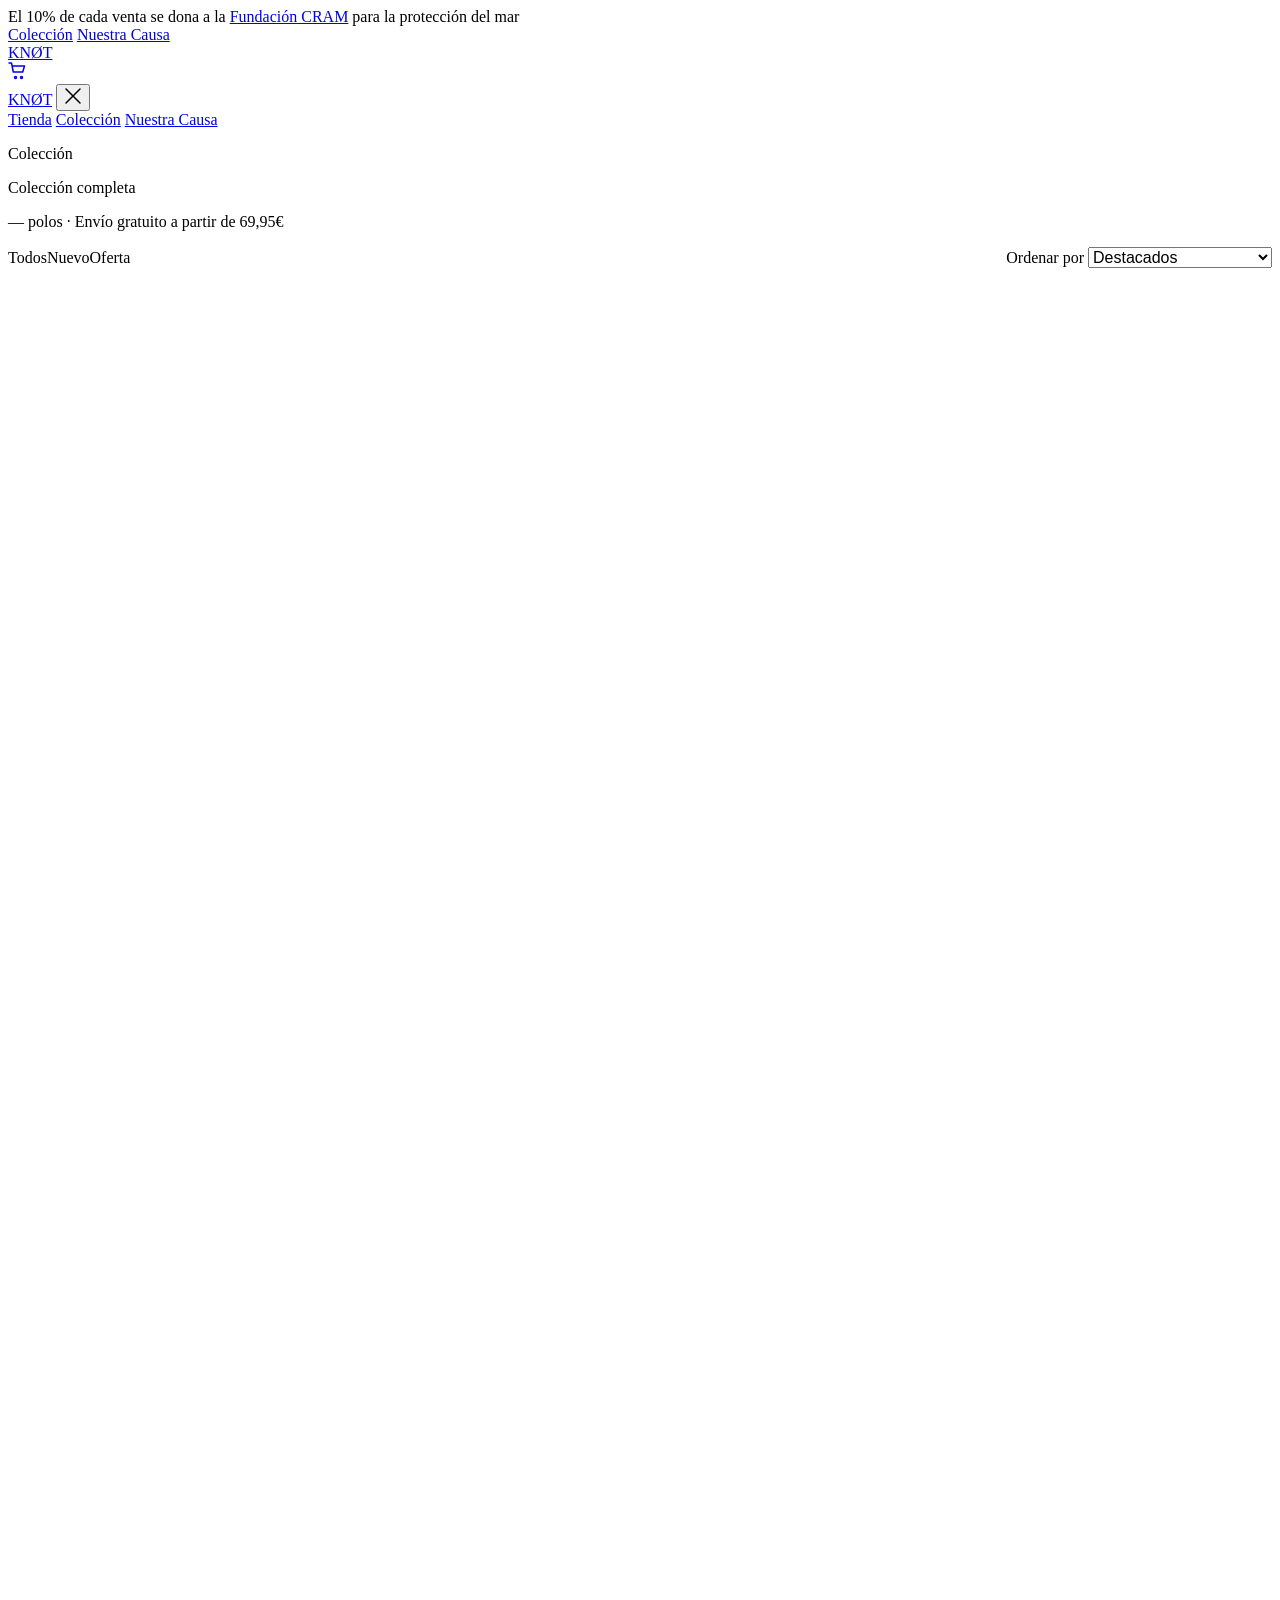
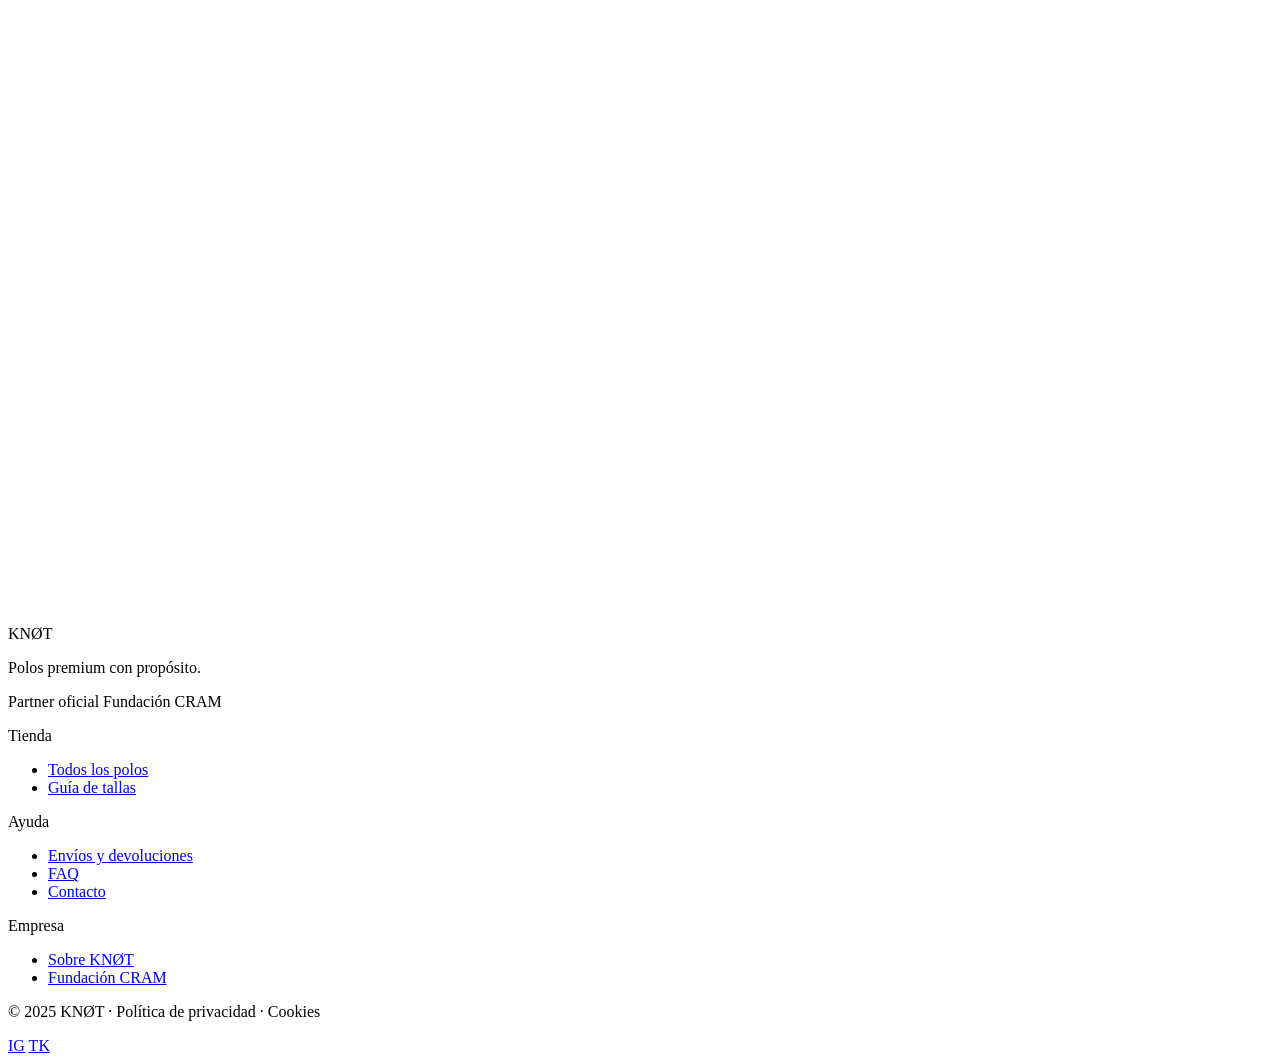
==== knot-store/catalog.html @ 2724430e "Update and rename catalog-2.html to catalog.html" ====
<!DOCTYPE html>
<html lang="es">
<head>
  <meta charset="UTF-8" />
  <meta name="viewport" content="width=device-width, initial-scale=1.0" />
  <title>Tienda — KNØT Polos Premium</title>
  <meta name="description" content="Explora la colección KNØT. Polos premium en algodón peinado. 10% de cada venta para la Fundación CRAM." />
  <link rel="stylesheet" href="styles/main.css" />
  <link rel="stylesheet" href="styles/components.css" />
  <link rel="stylesheet" href="styles/layout.css" />
</head>
<body>

  <div class="announcement-bar">
    El 10% de cada venta se dona a la <a href="index.html#causa">Fundación CRAM</a> para la protección del mar
  </div>

  <header class="site-header" id="site-header">
    <div class="site-header__inner">
      <nav class="header-nav">
        <a href="index.html#coleccion" class="header-nav__link">Colección</a>
        <a href="index.html#causa" class="header-nav__link">Nuestra Causa</a>
      </nav>
      <a href="index.html" class="site-logo">KNØT</a>
      <div class="header-actions">
        <a href="#" class="btn btn--icon btn--ghost cart-btn" id="cart-btn" aria-label="Carrito">
          <svg width="18" height="18" viewBox="0 0 18 18" fill="none" stroke="currentColor" stroke-width="1.5" stroke-linecap="round" stroke-linejoin="round"><path d="M1 1h2.5l1.8 9h9.4l1.8-6H4.5"/><circle cx="7.5" cy="15.5" r="1"/><circle cx="13.5" cy="15.5" r="1"/></svg>
          <span class="cart-badge" id="cart-count" aria-hidden="true" hidden></span>
        </a>
      </div>
    </div>
  </header>

  <div class="mobile-nav" id="mobile-nav">
    <div class="mobile-nav__overlay" id="mobile-overlay"></div>
    <div class="mobile-nav__panel">
      <div class="flex justify-between items-center">
        <a href="index.html" class="site-logo" style="font-size:var(--text-xl);">KNØT</a>
        <button class="btn btn--icon btn--ghost" id="mobile-close" aria-label="Cerrar">
          <svg width="18" height="18" viewBox="0 0 18 18" fill="none" stroke="currentColor" stroke-width="1.5" stroke-linecap="round"><path d="M2 2l14 14M16 2L2 16"/></svg>
        </button>
      </div>
      <nav class="mobile-nav__links">
        <a href="catalog.html" class="mobile-nav__link">Tienda</a>
        <a href="index.html#coleccion" class="mobile-nav__link">Colección</a>
        <a href="index.html#causa" class="mobile-nav__link">Nuestra Causa</a>
      </nav>
    </div>
  </div>

  <main>

    <!-- Page header -->
    <div class="catalog-hero">
      <div class="container">
        <p class="section__eyebrow">Colección</p>
        <h1 class="catalog-hero__title">Colección completa</h1>
        <p class="catalog-hero__sub">
          <span id="product-count">—</span> polos · Envío gratuito a partir de 69,95€
        </p>
      </div>
    </div>

    <section class="section section--sm">
      <div class="container">

        <!-- Filter bar -->
        <div class="filter-bar">
          <div class="filter-bar__filters">
            <button class="filter-chip is-active" data-filter="all">Todos</button>
            <button class="filter-chip" data-filter="new">Nuevo</button>
            <button class="filter-chip" data-filter="sale">Oferta</button>
          </div>
          <div class="filter-bar__sort">
            <label for="sort-select" class="sr-only">Ordenar por</label>
            <select id="sort-select" class="input" style="width:auto; font-size:var(--text-sm); padding-block:var(--space-2);">
              <option value="featured">Destacados</option>
              <option value="price-asc">Precio: menor a mayor</option>
              <option value="price-desc">Precio: mayor a menor</option>
            </select>
          </div>
        </div>

        <!-- Loading state: skeletons -->
        <div class="grid grid--products" id="catalog-loading" aria-hidden="true">
          <div class="product-card"><div class="product-card__image-wrap skeleton" style="aspect-ratio:3/4;"></div><div style="padding-top:var(--space-4); display:flex; flex-direction:column; gap:var(--space-2);"><div class="skeleton skeleton--text" style="width:65%;"></div><div class="skeleton skeleton--text" style="width:35%;"></div></div></div>
          <div class="product-card"><div class="product-card__image-wrap skeleton" style="aspect-ratio:3/4;"></div><div style="padding-top:var(--space-4); display:flex; flex-direction:column; gap:var(--space-2);"><div class="skeleton skeleton--text" style="width:70%;"></div><div class="skeleton skeleton--text" style="width:30%;"></div></div></div>
          <div class="product-card"><div class="product-card__image-wrap skeleton" style="aspect-ratio:3/4;"></div><div style="padding-top:var(--space-4); display:flex; flex-direction:column; gap:var(--space-2);"><div class="skeleton skeleton--text" style="width:60%;"></div><div class="skeleton skeleton--text" style="width:32%;"></div></div></div>
          <div class="product-card"><div class="product-card__image-wrap skeleton" style="aspect-ratio:3/4;"></div><div style="padding-top:var(--space-4); display:flex; flex-direction:column; gap:var(--space-2);"><div class="skeleton skeleton--text" style="width:72%;"></div><div class="skeleton skeleton--text" style="width:28%;"></div></div></div>
        </div>

        <!-- Product grid (filled from Shopify) -->
        <div class="grid grid--products" id="catalog-grid" aria-live="polite" hidden></div>

        <!-- Error state -->
        <div id="catalog-error" hidden style="padding:var(--space-16); text-align:center;">
          <p style="color:var(--color-text-muted); margin-bottom:var(--space-6);">No se pudieron cargar los productos.</p>
          <a href="index.html" class="btn btn--secondary">Volver al inicio</a>
        </div>

        <!-- Empty state (after filter) -->
        <div id="catalog-empty" hidden style="padding:var(--space-12); text-align:center;">
          <p style="color:var(--color-text-muted);">Ningún producto coincide con este filtro.</p>
        </div>

      </div>
    </section>

  </main>

  <footer class="site-footer">
    <div class="container">
      <div class="site-footer__grid">
        <div class="site-footer__brand">
          <p class="site-footer__logo">KNØT</p>
          <p class="site-footer__tagline">Polos premium con propósito.</p>
          <div class="site-footer__cram">Partner oficial Fundación CRAM</div>
        </div>
        <div>
          <p class="site-footer__col-title">Tienda</p>
          <ul class="site-footer__links">
            <li><a href="catalog.html" class="site-footer__link">Todos los polos</a></li>
            <li><a href="#" class="site-footer__link">Guía de tallas</a></li>
          </ul>
        </div>
        <div>
          <p class="site-footer__col-title">Ayuda</p>
          <ul class="site-footer__links">
            <li><a href="#" class="site-footer__link">Envíos y devoluciones</a></li>
            <li><a href="#" class="site-footer__link">FAQ</a></li>
            <li><a href="#" class="site-footer__link">Contacto</a></li>
          </ul>
        </div>
        <div>
          <p class="site-footer__col-title">Empresa</p>
          <ul class="site-footer__links">
            <li><a href="#" class="site-footer__link">Sobre KNØT</a></li>
            <li><a href="index.html#causa" class="site-footer__link">Fundación CRAM</a></li>
          </ul>
        </div>
      </div>
      <div class="site-footer__bottom">
        <p class="site-footer__legal">© 2025 KNØT · Política de privacidad · Cookies</p>
        <div class="site-footer__social">
          <a href="#" class="site-footer__social-link">IG</a>
          <a href="#" class="site-footer__social-link">TK</a>
        </div>
      </div>
    </div>
  </footer>

  <div id="toast-container" aria-live="polite" aria-atomic="true"></div>

  <style>
    .catalog-hero { padding-top:var(--space-16); padding-bottom:var(--space-8); border-bottom:1px solid var(--color-border); }
    .catalog-hero__title { font-family:var(--font-display); font-size:clamp(var(--text-3xl),6vw,var(--text-4xl)); font-weight:var(--weight-medium); letter-spacing:var(--tracking-tight); line-height:var(--leading-tight); margin-bottom:var(--space-2); }
    .catalog-hero__sub { font-size:var(--text-sm); color:var(--color-text-muted); }

    .filter-bar { display:flex; align-items:center; justify-content:space-between; flex-wrap:wrap; gap:var(--space-4); padding-bottom:var(--space-8); border-bottom:1px solid var(--color-border); margin-bottom:var(--space-8); }
    .filter-bar__filters { display:flex; gap:var(--space-2); flex-wrap:wrap; }
    .filter-chip { font-family:var(--font-body); font-size:var(--text-sm); font-weight:var(--weight-medium); letter-spacing:var(--tracking-wide); color:var(--color-text-muted); background:none; border:1px solid var(--color-border); border-radius:var(--radius-full); padding:var(--space-2) var(--space-4); cursor:pointer; transition:var(--transition-hover); }
    .filter-chip:hover { border-color:var(--color-black); color:var(--color-black); }
    .filter-chip.is-active { background-color:var(--color-black); color:var(--color-white); border-color:var(--color-black); }

    .product-card.is-hidden { display:none; }

    /* Donation line — texto limpio sin icono */
    .card-donation {
      font-size: var(--text-xs);
      color: var(--color-accent);
      font-weight: var(--weight-medium);
      letter-spacing: var(--tracking-wide);
      margin-top: var(--space-2);
    }

    /* Toast */
    #toast-container { position:fixed; bottom:var(--space-8); left:50%; transform:translateX(-50%); z-index:var(--z-toast); pointer-events:none; display:flex; flex-direction:column; align-items:center; gap:var(--space-3); }
    @keyframes toastIn  { from { opacity:0; transform:translateY(8px); } to { opacity:1; transform:translateY(0); } }
    @keyframes toastOut { from { opacity:1; transform:translateY(0); } to { opacity:0; transform:translateY(8px); } }
    .toast { animation:toastIn 250ms cubic-bezier(0.34,1.56,0.64,1) forwards; }
    .toast.is-exiting { animation:toastOut 200ms ease-in forwards; }
  </style>

  <script src="js/shopify.js"></script>
  <script>
  (() => {
    'use strict';

    // ── Header scroll ──────────────────────────────────────────
    const header = document.getElementById('site-header');
    window.addEventListener('scroll', () => {
      header.classList.toggle('is-scrolled', window.scrollY > 20);
    }, { passive: true });

    // ── Mobile nav ─────────────────────────────────────────────
    const mobileNav     = document.getElementById('mobile-nav');
    const mobileBtn     = document.querySelector('.mobile-menu-btn');
    const mobileClose   = document.getElementById('mobile-close');
    const mobileOverlay = document.getElementById('mobile-overlay');
    const openNav  = () => { mobileNav.classList.add('is-open');    mobileBtn.setAttribute('aria-expanded','true');  document.body.style.overflow='hidden'; };
    const closeNav = () => { mobileNav.classList.remove('is-open'); mobileBtn.setAttribute('aria-expanded','false'); document.body.style.overflow=''; };
    mobileBtn.addEventListener('click', openNav);
    mobileClose.addEventListener('click', closeNav);
    mobileOverlay.addEventListener('click', closeNav);
    document.addEventListener('keydown', e => { if (e.key === 'Escape') closeNav(); });

    // ── Toast ──────────────────────────────────────────────────
    function showToast(msg, type = '') {
      const c  = document.getElementById('toast-container');
      const el = document.createElement('div');
      el.className = 'toast' + (type ? ' toast--' + type : '');
      el.textContent = msg;
      c.appendChild(el);
      setTimeout(() => {
        el.classList.add('is-exiting');
        el.addEventListener('animationend', () => el.remove(), { once: true });
      }, 2800);
    }

    // ── Card renderer ──────────────────────────────────────────
    function getBadge(p) {
      if (p.isOnSale && p.discountPct)
        return `<span class="badge badge--sale">−${p.discountPct}%</span>`;
      if (p.tags.includes('new') || p.tags.includes('nuevo'))
        return `<span class="badge badge--new">Nuevo</span>`;
      if (p.tags.includes('bestseller'))
        return `<span class="badge badge--ocean badge--dot">Bestseller</span>`;
      return '';
    }

    function sizesLabel(p) {
      // Use available size values from product options
      const sizeOpt = p.options?.find(o => /talla|size/i.test(o.name));
      if (sizeOpt) return sizeOpt.values.join(' · ');
      const avail = p.sizes.filter(s => s.available).map(s => s.label);
      return avail.length ? avail.join(' · ') : '';
    }

    function renderCard(p) {
      const badge      = getBadge(p);
      const img        = p.featuredImage;
      const sizes      = sizesLabel(p);
      const compare    = p.compareAtPrice
        ? `<span class="product-card__price--original">${p.compareAtPrice.formatted}</span>` : '';
      const defVariant = p.variants.find(v => v.available) || p.variants[0];

      // Donation: "10% de esta venta — X€ a la Fundación CRAM"
      const donationAmt = p.donation; // already formatted from shopify.js calcDonation()
      const donationLine = `10% de esta venta — ${donationAmt} a la Fundación CRAM`;

      return `
        <article class="product-card"
                 data-handle="${p.handle}"
                 data-tags="${p.tags.join(' ')}"
                 data-on-sale="${p.isOnSale ? '1' : '0'}">
          <a href="product.html?handle=${p.handle}"
             class="product-card__image-wrap"
             aria-label="Ver ${p.title}">
            ${img
              ? `<img src="${img.url}" alt="${img.altText || p.title}" loading="lazy" />`
              : `<div style="width:100%;height:100%;background:var(--color-surface);"></div>`
            }
            ${badge ? `<div class="product-card__badges">${badge}</div>` : ''}
            <div class="product-card__actions">
              <button class="btn btn--primary btn--sm js-quick-add"
                      data-variant="${defVariant?.id || ''}"
                      data-title="${p.title}"
                      ${!defVariant?.available ? 'disabled' : ''}>
                ${defVariant?.available ? '+ Carrito' : 'Agotado'}
              </button>
            </div>
          </a>
          <div class="product-card__info">
            <h2 class="product-card__name">${p.title}</h2>
            <div class="product-card__price-row">
              <span class="product-card__price">${p.price.formatted}</span>
              ${compare}
            </div>
          </div>
        </article>`;
    }

    // ── Filter ─────────────────────────────────────────────────
    let activeFilter = 'all';

    function applyFilter(filter) {
      activeFilter = filter;
      const cards   = document.querySelectorAll('#catalog-grid .product-card[data-handle]');
      const emptyEl = document.getElementById('catalog-empty');
      let visible   = 0;

      cards.forEach(card => {
        const tags   = card.dataset.tags || '';
        const onSale = card.dataset.onSale === '1';
        const isNew  = tags.includes('new') || tags.includes('nuevo');

        const show = filter === 'all'
          || (filter === 'new'  && isNew)
          || (filter === 'sale' && onSale);

        card.classList.toggle('is-hidden', !show);
        if (show) visible++;
      });

      document.getElementById('product-count').textContent = visible;
      emptyEl.hidden = visible > 0;
    }

    // ── Sort ───────────────────────────────────────────────────
    function applySort(key) {
      const grid  = document.getElementById('catalog-grid');
      const cards = [...grid.querySelectorAll('.product-card[data-handle]')];

      cards.sort((a, b) => {
        const parse = el => parseFloat(
          el.querySelector('.product-card__price')?.textContent?.replace(/[^\d,]/g, '').replace(',', '.') || '0'
        );
        if (key === 'price-asc')  return parse(a) - parse(b);
        if (key === 'price-desc') return parse(b) - parse(a);
        return 0;
      });

      cards.forEach(card => grid.appendChild(card));
      applyFilter(activeFilter);
    }

    // ── Quick add to cart ──────────────────────────────────────
    document.getElementById('catalog-grid').addEventListener('click', async e => {
      const btn = e.target.closest('.js-quick-add');
      if (!btn || btn.disabled) return;

      const variantId = btn.dataset.variant;
      const title     = btn.dataset.title;
      if (!variantId) return;

      btn.disabled = true;
      const orig = btn.textContent;
      btn.textContent = '…';

      try {
        const cartId = await KnotShopify.getOrCreateCart();
        await KnotShopify.addToCart(cartId, variantId, 1);
        showToast(`✓ ${title} añadido al carrito`, 'success');

        const countEl = document.getElementById('cart-count');
        const current = parseInt(countEl.textContent || '0', 10);
        countEl.textContent = current + 1;
        countEl.hidden = false;
      } catch (err) {
        console.error(err);
        showToast('Error al añadir al carrito', '');
      } finally {
        btn.disabled = false;
        btn.textContent = orig;
      }
    });

    // ── Load catalog from Shopify ──────────────────────────────
    async function loadCatalog() {
      const loadingEl = document.getElementById('catalog-loading');
      const gridEl    = document.getElementById('catalog-grid');
      const errorEl   = document.getElementById('catalog-error');
      const countEl   = document.getElementById('product-count');

      try {
        const products = await KnotShopify.fetchProducts({
          first:   250,
          sortKey: 'BEST_SELLING',
        });

        // Hide skeletons, show grid
        loadingEl.hidden = true;
        gridEl.hidden    = false;

        if (!products.length) {
          gridEl.hidden  = true;
          errorEl.hidden = false;
          return;
        }

        gridEl.innerHTML = products.map(renderCard).join('');
        countEl.textContent = products.length;

        // Wire up filter chips
        document.querySelectorAll('.filter-chip').forEach(chip => {
          chip.addEventListener('click', () => {
            document.querySelectorAll('.filter-chip').forEach(c => c.classList.remove('is-active'));
            chip.classList.add('is-active');
            applyFilter(chip.dataset.filter);
          });
        });

        // Wire up sort select
        document.getElementById('sort-select').addEventListener('change', e => {
          applySort(e.target.value);
        });

      } catch (err) {
        console.error('[KNØT] Error cargando catálogo:', err);
        loadingEl.hidden = true;
        errorEl.hidden   = false;
      }
    }

    loadCatalog();
  })();
  </script>

</body>
</html>
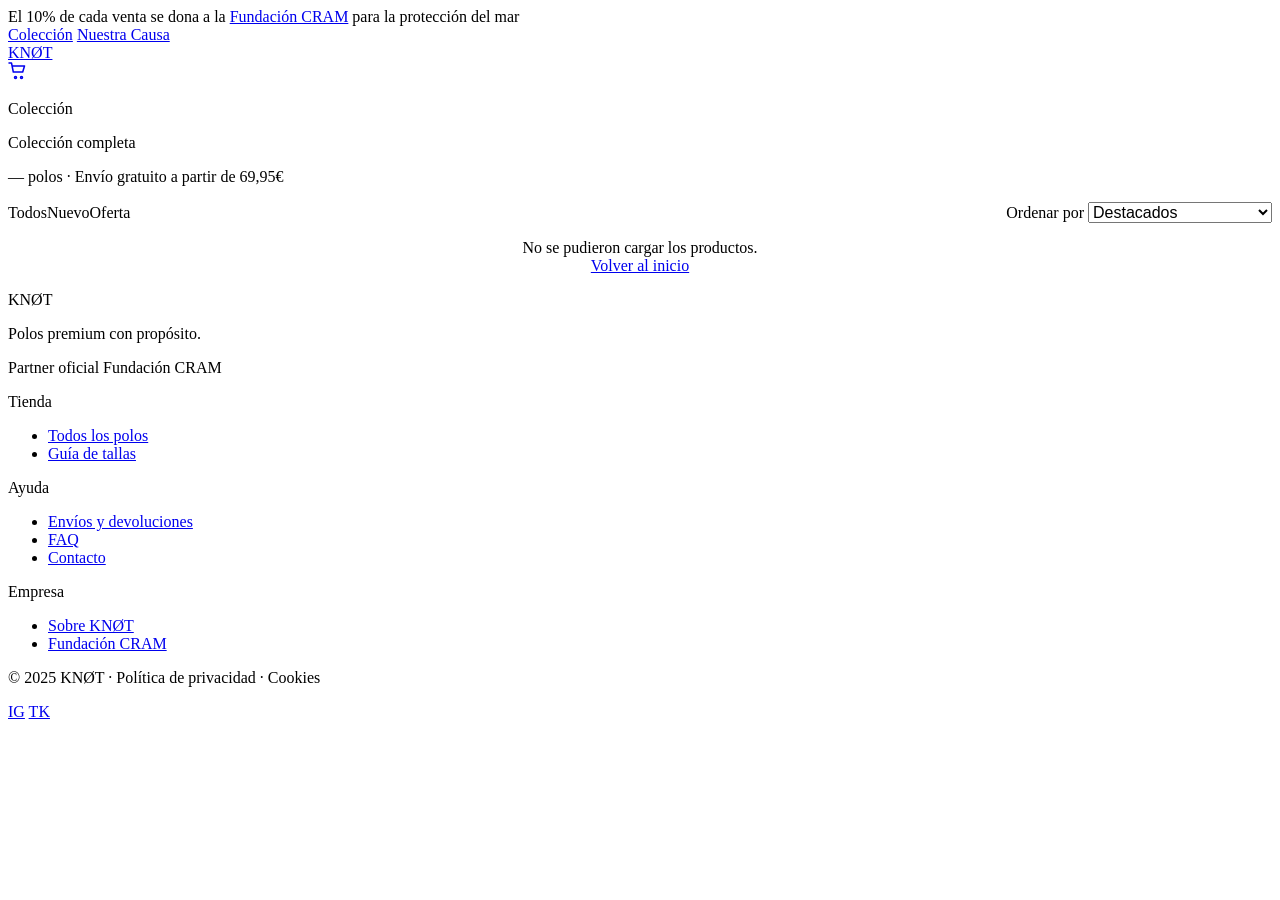
==== commit 1fc7c5a7: "Update catalog.html" ====
--- a/knot-store/catalog.html
+++ b/knot-store/catalog.html
@@ -30,23 +30,6 @@
       </div>
     </div>
   </header>
-
-  <div class="mobile-nav" id="mobile-nav">
-    <div class="mobile-nav__overlay" id="mobile-overlay"></div>
-    <div class="mobile-nav__panel">
-      <div class="flex justify-between items-center">
-        <a href="index.html" class="site-logo" style="font-size:var(--text-xl);">KNØT</a>
-        <button class="btn btn--icon btn--ghost" id="mobile-close" aria-label="Cerrar">
-          <svg width="18" height="18" viewBox="0 0 18 18" fill="none" stroke="currentColor" stroke-width="1.5" stroke-linecap="round"><path d="M2 2l14 14M16 2L2 16"/></svg>
-        </button>
-      </div>
-      <nav class="mobile-nav__links">
-        <a href="catalog.html" class="mobile-nav__link">Tienda</a>
-        <a href="index.html#coleccion" class="mobile-nav__link">Colección</a>
-        <a href="index.html#causa" class="mobile-nav__link">Nuestra Causa</a>
-      </nav>
-    </div>
-  </div>
 
   <main>
 
@@ -191,18 +174,6 @@
     window.addEventListener('scroll', () => {
       header.classList.toggle('is-scrolled', window.scrollY > 20);
     }, { passive: true });
-
-    // ── Mobile nav ─────────────────────────────────────────────
-    const mobileNav     = document.getElementById('mobile-nav');
-    const mobileBtn     = document.querySelector('.mobile-menu-btn');
-    const mobileClose   = document.getElementById('mobile-close');
-    const mobileOverlay = document.getElementById('mobile-overlay');
-    const openNav  = () => { mobileNav.classList.add('is-open');    mobileBtn.setAttribute('aria-expanded','true');  document.body.style.overflow='hidden'; };
-    const closeNav = () => { mobileNav.classList.remove('is-open'); mobileBtn.setAttribute('aria-expanded','false'); document.body.style.overflow=''; };
-    mobileBtn.addEventListener('click', openNav);
-    mobileClose.addEventListener('click', closeNav);
-    mobileOverlay.addEventListener('click', closeNav);
-    document.addEventListener('keydown', e => { if (e.key === 'Escape') closeNav(); });
 
     // ── Toast ──────────────────────────────────────────────────
     function showToast(msg, type = '') {
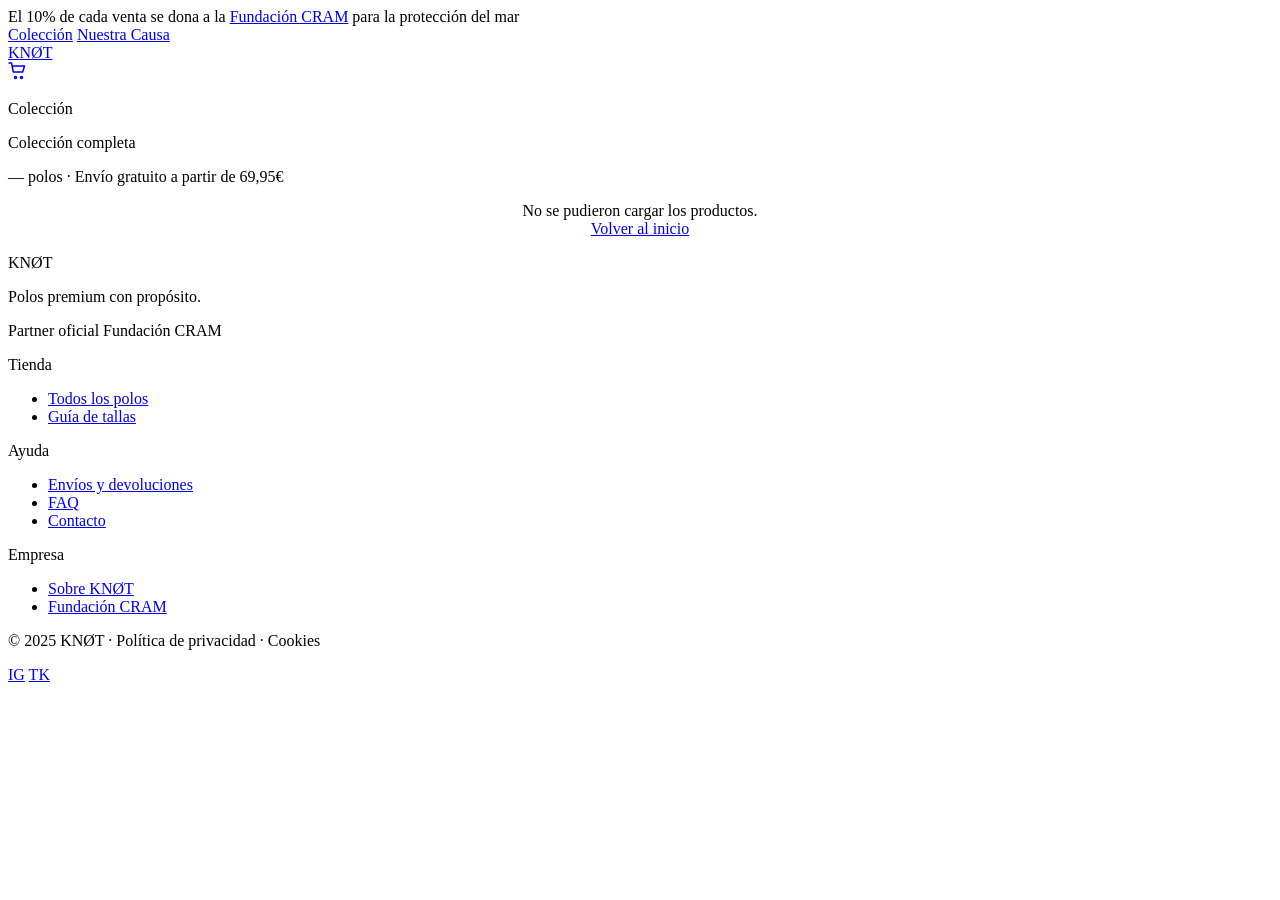
==== commit e6b1a914: "Update catalog.html" ====
--- a/knot-store/catalog.html
+++ b/knot-store/catalog.html
@@ -47,33 +47,8 @@
     <section class="section section--sm">
       <div class="container">
 
-        <!-- Filter bar -->
-        <div class="filter-bar">
-          <div class="filter-bar__filters">
-            <button class="filter-chip is-active" data-filter="all">Todos</button>
-            <button class="filter-chip" data-filter="new">Nuevo</button>
-            <button class="filter-chip" data-filter="sale">Oferta</button>
-          </div>
-          <div class="filter-bar__sort">
-            <label for="sort-select" class="sr-only">Ordenar por</label>
-            <select id="sort-select" class="input" style="width:auto; font-size:var(--text-sm); padding-block:var(--space-2);">
-              <option value="featured">Destacados</option>
-              <option value="price-asc">Precio: menor a mayor</option>
-              <option value="price-desc">Precio: mayor a menor</option>
-            </select>
-          </div>
-        </div>
-
-        <!-- Loading state: skeletons -->
-        <div class="grid grid--products" id="catalog-loading" aria-hidden="true">
-          <div class="product-card"><div class="product-card__image-wrap skeleton" style="aspect-ratio:3/4;"></div><div style="padding-top:var(--space-4); display:flex; flex-direction:column; gap:var(--space-2);"><div class="skeleton skeleton--text" style="width:65%;"></div><div class="skeleton skeleton--text" style="width:35%;"></div></div></div>
-          <div class="product-card"><div class="product-card__image-wrap skeleton" style="aspect-ratio:3/4;"></div><div style="padding-top:var(--space-4); display:flex; flex-direction:column; gap:var(--space-2);"><div class="skeleton skeleton--text" style="width:70%;"></div><div class="skeleton skeleton--text" style="width:30%;"></div></div></div>
-          <div class="product-card"><div class="product-card__image-wrap skeleton" style="aspect-ratio:3/4;"></div><div style="padding-top:var(--space-4); display:flex; flex-direction:column; gap:var(--space-2);"><div class="skeleton skeleton--text" style="width:60%;"></div><div class="skeleton skeleton--text" style="width:32%;"></div></div></div>
-          <div class="product-card"><div class="product-card__image-wrap skeleton" style="aspect-ratio:3/4;"></div><div style="padding-top:var(--space-4); display:flex; flex-direction:column; gap:var(--space-2);"><div class="skeleton skeleton--text" style="width:72%;"></div><div class="skeleton skeleton--text" style="width:28%;"></div></div></div>
-        </div>
-
         <!-- Product grid (filled from Shopify) -->
-        <div class="grid grid--products" id="catalog-grid" aria-live="polite" hidden></div>
+        <div class="grid grid--products" id="catalog-grid" aria-live="polite"></div>
 
         <!-- Error state -->
         <div id="catalog-error" hidden style="padding:var(--space-16); text-align:center;">
@@ -328,7 +303,6 @@
 
     // ── Load catalog from Shopify ──────────────────────────────
     async function loadCatalog() {
-      const loadingEl = document.getElementById('catalog-loading');
       const gridEl    = document.getElementById('catalog-grid');
       const errorEl   = document.getElementById('catalog-error');
       const countEl   = document.getElementById('product-count');
@@ -339,10 +313,6 @@
           sortKey: 'BEST_SELLING',
         });
 
-        // Hide skeletons, show grid
-        loadingEl.hidden = true;
-        gridEl.hidden    = false;
-
         if (!products.length) {
           gridEl.hidden  = true;
           errorEl.hidden = false;
@@ -352,23 +322,8 @@
         gridEl.innerHTML = products.map(renderCard).join('');
         countEl.textContent = products.length;
 
-        // Wire up filter chips
-        document.querySelectorAll('.filter-chip').forEach(chip => {
-          chip.addEventListener('click', () => {
-            document.querySelectorAll('.filter-chip').forEach(c => c.classList.remove('is-active'));
-            chip.classList.add('is-active');
-            applyFilter(chip.dataset.filter);
-          });
-        });
-
-        // Wire up sort select
-        document.getElementById('sort-select').addEventListener('change', e => {
-          applySort(e.target.value);
-        });
-
       } catch (err) {
         console.error('[KNØT] Error cargando catálogo:', err);
-        loadingEl.hidden = true;
         errorEl.hidden   = false;
       }
     }
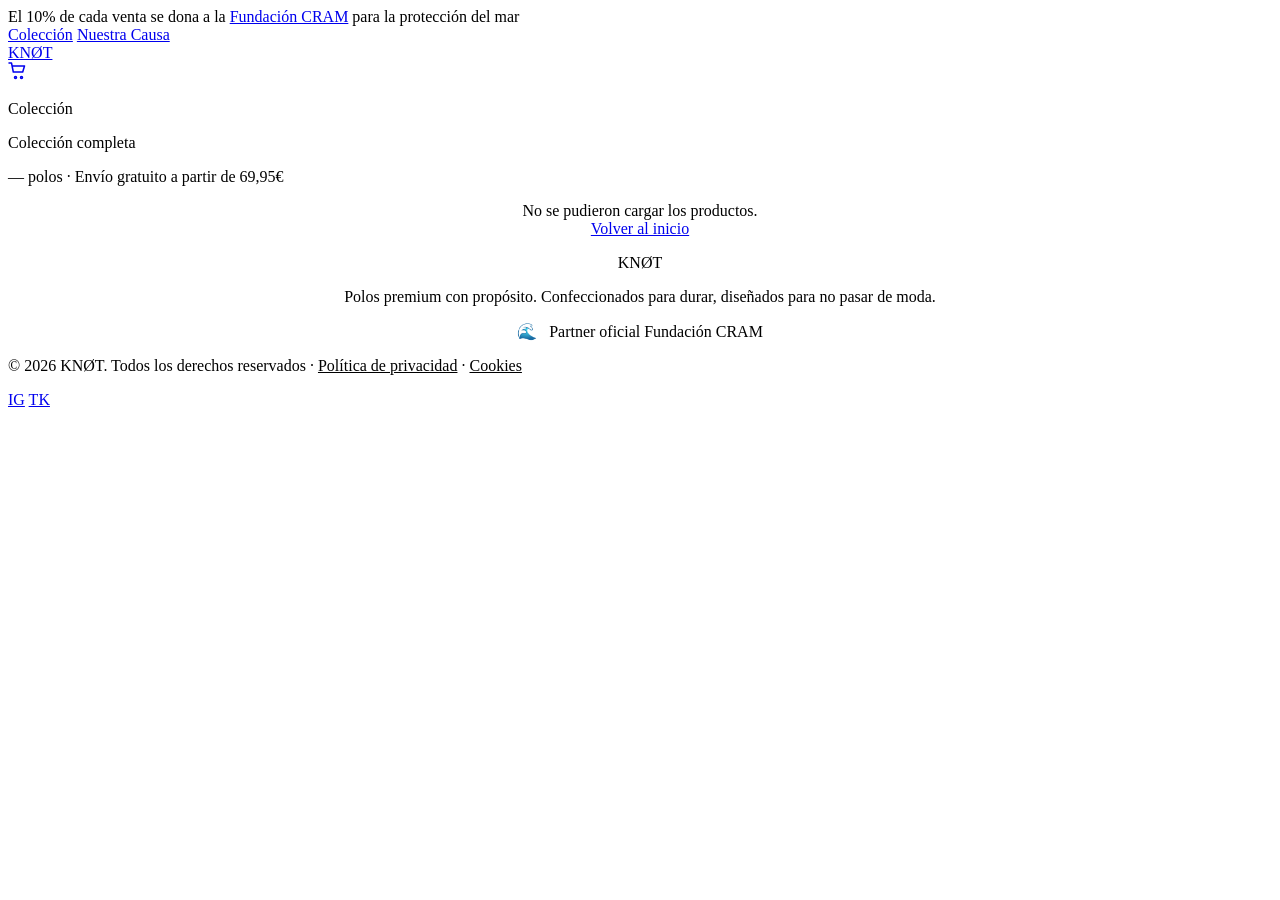
==== commit eba84395: "Update catalog.html" ====
--- a/knot-store/catalog.html
+++ b/knot-store/catalog.html
@@ -68,37 +68,15 @@
 
   <footer class="site-footer">
     <div class="container">
-      <div class="site-footer__grid">
-        <div class="site-footer__brand">
+      <div class="site-footer__grid" style="grid-template-columns: 1fr;">
+        <div class="site-footer__brand" style="text-align:center;">
           <p class="site-footer__logo">KNØT</p>
-          <p class="site-footer__tagline">Polos premium con propósito.</p>
-          <div class="site-footer__cram">Partner oficial Fundación CRAM</div>
+          <p class="site-footer__tagline">Polos premium con propósito. Confeccionados para durar, diseñados para no pasar de moda.</p>
+          <div class="site-footer__cram">🌊 &nbsp; Partner oficial Fundación CRAM</div>
         </div>
-        <div>
-          <p class="site-footer__col-title">Tienda</p>
-          <ul class="site-footer__links">
-            <li><a href="catalog.html" class="site-footer__link">Todos los polos</a></li>
-            <li><a href="#" class="site-footer__link">Guía de tallas</a></li>
-          </ul>
-        </div>
-        <div>
-          <p class="site-footer__col-title">Ayuda</p>
-          <ul class="site-footer__links">
-            <li><a href="#" class="site-footer__link">Envíos y devoluciones</a></li>
-            <li><a href="#" class="site-footer__link">FAQ</a></li>
-            <li><a href="#" class="site-footer__link">Contacto</a></li>
-          </ul>
-        </div>
-        <div>
-          <p class="site-footer__col-title">Empresa</p>
-          <ul class="site-footer__links">
-            <li><a href="#" class="site-footer__link">Sobre KNØT</a></li>
-            <li><a href="index.html#causa" class="site-footer__link">Fundación CRAM</a></li>
-          </ul>
-        </div>
       </div>
       <div class="site-footer__bottom">
-        <p class="site-footer__legal">© 2025 KNØT · Política de privacidad · Cookies</p>
+        <p class="site-footer__legal">© 2026 KNØT. Todos los derechos reservados · <a href="privacy.html" style="color:inherit; text-decoration:underline;">Política de privacidad</a> · <a href="cookies.html" style="color:inherit; text-decoration:underline;">Cookies</a></p>
         <div class="site-footer__social">
           <a href="#" class="site-footer__social-link">IG</a>
           <a href="#" class="site-footer__social-link">TK</a>
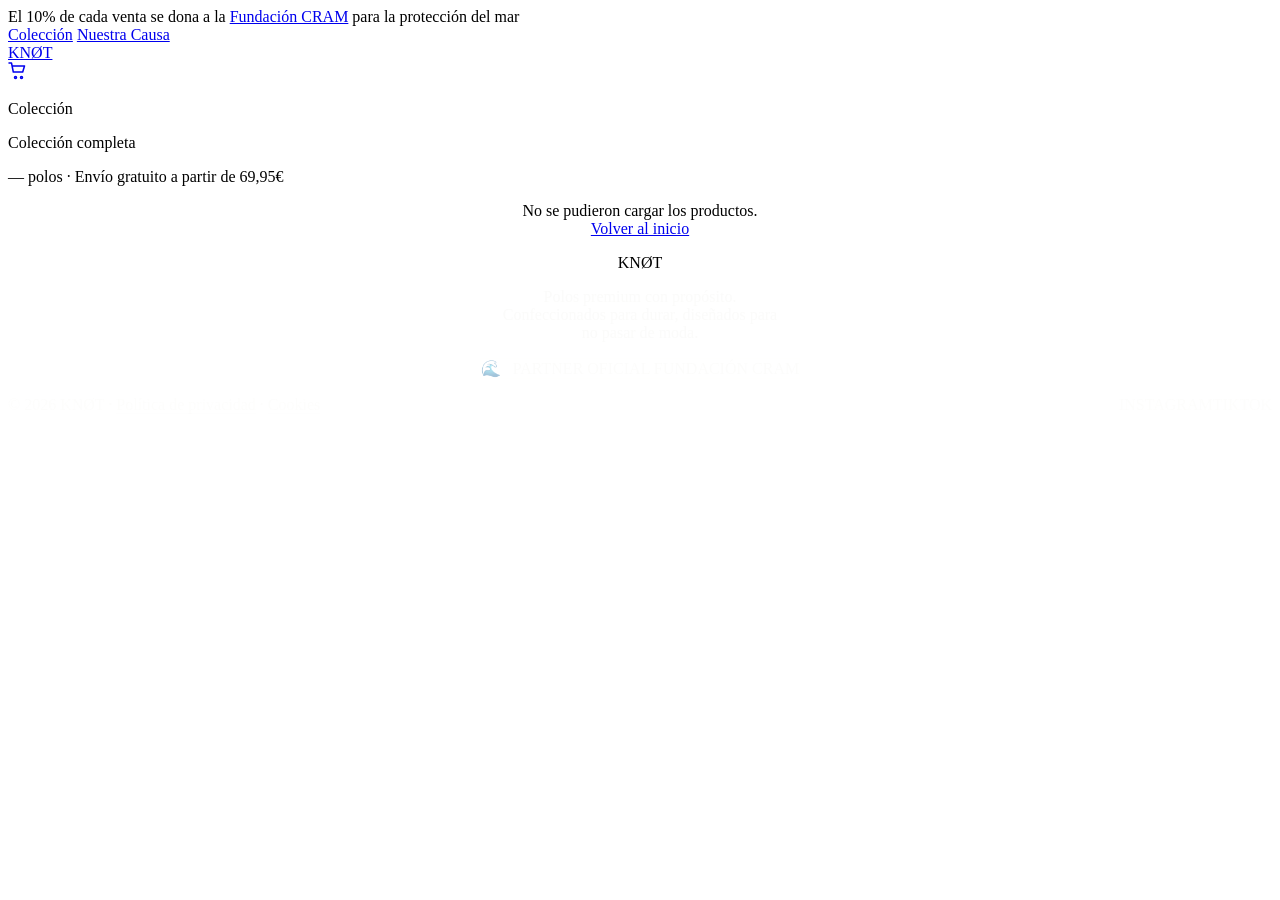
==== commit 69e7ce35: "Revamp footer section with new styles and layout Updated footer layout and styles for better present" ====
--- a/knot-store/catalog.html
+++ b/knot-store/catalog.html
@@ -67,19 +67,19 @@
   </main>
 
   <footer class="site-footer">
-    <div class="container">
-      <div class="site-footer__grid" style="grid-template-columns: 1fr;">
-        <div class="site-footer__brand" style="text-align:center;">
-          <p class="site-footer__logo">KNØT</p>
-          <p class="site-footer__tagline">Polos premium con propósito. Confeccionados para durar, diseñados para no pasar de moda.</p>
-          <div class="site-footer__cram">🌊 &nbsp; Partner oficial Fundación CRAM</div>
-        </div>
-      </div>
-      <div class="site-footer__bottom">
-        <p class="site-footer__legal">© 2026 KNØT. Todos los derechos reservados · <a href="privacy.html" style="color:inherit; text-decoration:underline;">Política de privacidad</a> · <a href="cookies.html" style="color:inherit; text-decoration:underline;">Cookies</a></p>
-        <div class="site-footer__social">
-          <a href="#" class="site-footer__social-link">IG</a>
-          <a href="#" class="site-footer__social-link">TK</a>
+    <div class="container" style="text-align:center; padding-block:var(--space-16);">
+      <p style="font-family:var(--font-display); font-size:clamp(var(--text-2xl),5vw,var(--text-4xl)); font-weight:var(--weight-medium); letter-spacing:var(--tracking-tight); color:var(--color-white); margin-bottom:var(--space-4);">KNØT</p>
+      <p style="font-size:var(--text-sm); color:rgba(248,248,246,0.5); max-width:36ch; margin-inline:auto; line-height:var(--leading-loose); letter-spacing:var(--tracking-wide);">
+        Polos premium con propósito.<br>Confeccionados para durar, diseñados para no pasar de moda.
+      </p>
+      <div style="margin-top:var(--space-6); display:inline-flex; align-items:center; gap:var(--space-3); padding:var(--space-3) var(--space-6); border:1px solid rgba(248,248,246,0.1); border-radius:var(--radius-full); font-size:var(--text-xs); color:rgba(248,248,246,0.4); letter-spacing:var(--tracking-widest); text-transform:uppercase;">
+        🌊 &nbsp; Partner oficial Fundación CRAM
+      </div>
+      <div style="margin-top:var(--space-12); padding-top:var(--space-8); border-top:1px solid rgba(248,248,246,0.08); display:flex; justify-content:space-between; align-items:center; flex-wrap:wrap; gap:var(--space-4);">
+        <p style="font-size:var(--text-xs); color:rgba(248,248,246,0.3); letter-spacing:var(--tracking-wide);">© 2026 KNØT · <a href="privacy.html" style="color:rgba(248,248,246,0.3); text-decoration:none; border-bottom:1px solid rgba(248,248,246,0.15);">Política de privacidad</a> · <a href="cookies.html" style="color:rgba(248,248,246,0.3); text-decoration:none; border-bottom:1px solid rgba(248,248,246,0.15);">Cookies</a></p>
+        <div style="display:flex; gap:var(--space-4);">
+          <a href="#" style="font-size:var(--text-xs); color:rgba(248,248,246,0.3); text-decoration:none; letter-spacing:var(--tracking-widest); text-transform:uppercase;">Instagram</a>
+          <a href="#" style="font-size:var(--text-xs); color:rgba(248,248,246,0.3); text-decoration:none; letter-spacing:var(--tracking-widest); text-transform:uppercase;">TikTok</a>
         </div>
       </div>
     </div>
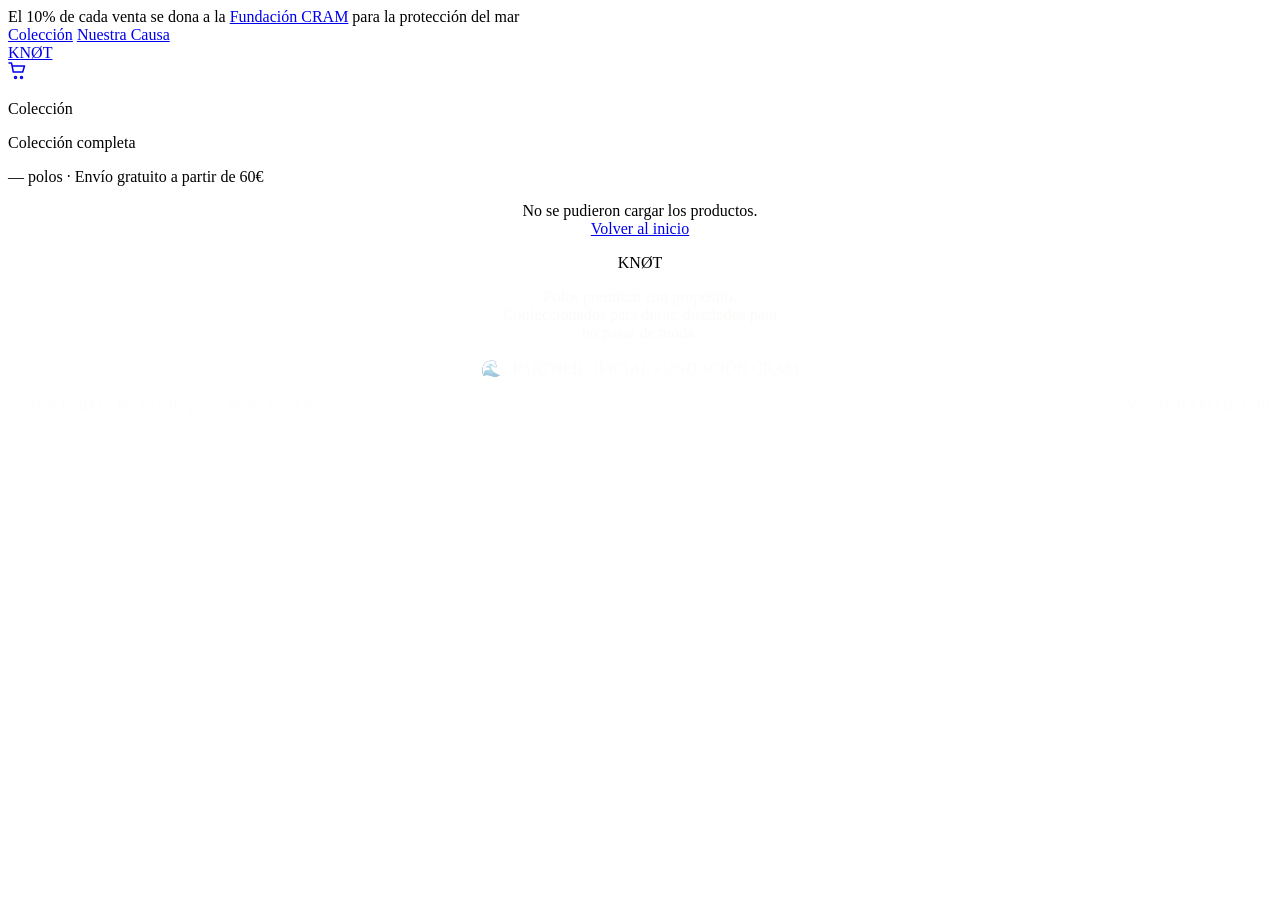
==== commit 086b8ffc: "Update catalog.html" ====
--- a/knot-store/catalog.html
+++ b/knot-store/catalog.html
@@ -1,3 +1,4 @@
+
 <!DOCTYPE html>
 <html lang="es">
 <head>
@@ -39,7 +40,7 @@
         <p class="section__eyebrow">Colección</p>
         <h1 class="catalog-hero__title">Colección completa</h1>
         <p class="catalog-hero__sub">
-          <span id="product-count">—</span> polos · Envío gratuito a partir de 69,95€
+          <span id="product-count">—</span> polos · Envío gratuito a partir de 60€
         </p>
       </div>
     </div>
